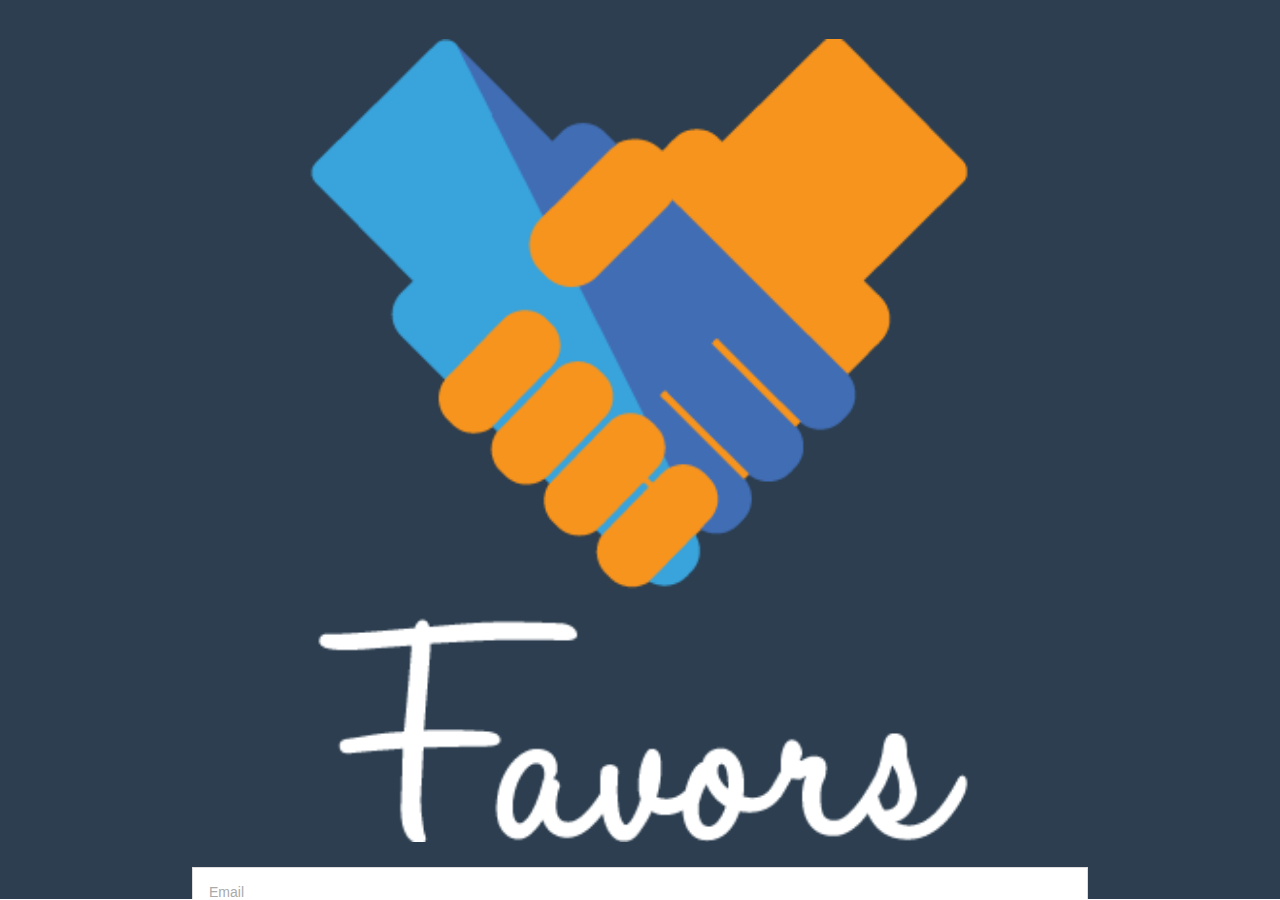
==== www/index.html @ 2cf67b0b "edited app.js, made states simpler to use" ====
<!DOCTYPE html>
<html>
  <head>
    <meta charset="utf-8">
    <meta name="viewport" content="initial-scale=1, maximum-scale=1, user-scalable=no, width=device-width">
    <title></title>

    <link href="lib/ionic/css/ionic.css" rel="stylesheet">
    <link href="lib/ionic/css/ionic.css" rel="stylesheet">
    <link href="css/fonts.css" rel="stylesheet">
    <link href="css/style.css" rel="stylesheet">

    <!-- IF using Sass (run gulp sass first), then uncomment below and remove the CSS includes above
    <link href="css/ionic.app.css" rel="stylesheet">
    -->
    <!-- Firebase -->
    <script src="https://cdn.firebase.com/js/client/1.0.17/firebase.js"></script>
    <script src="http://chancejs.com/chance.min.js"></script>
    <!-- firebase js scripts -->
    <script src='js/populate_utils.js'></script>
    <script src='js/api.js'></script>

    <!-- ionic/angularjs js -->
    <script src="lib/ionic/js/ionic.bundle.js"></script>

    <!-- cordova script (this will be a 404 during development) -->
    <script src="cordova.js"></script>

    <!-- your app's js -->
    <script src="js/app.js"></script>
    <script src="js/controllers.js"></script>
    <script src="js/factories.js"></script>

    <!-- Firebase Simple Login -->
    <script src="https://cdn.firebase.com/js/simple-login/1.6.2/firebase-simple-login.js"></script>

    <!-- AngularFire -->
    <script src="https://cdn.firebase.com/libs/angularfire/0.7.1/angularfire.js"></script>

  </head>
  <body ng-app="favors">

        <ion-nav-view></ion-nav-view>

  </ion-tabs>

  </body>
</html>
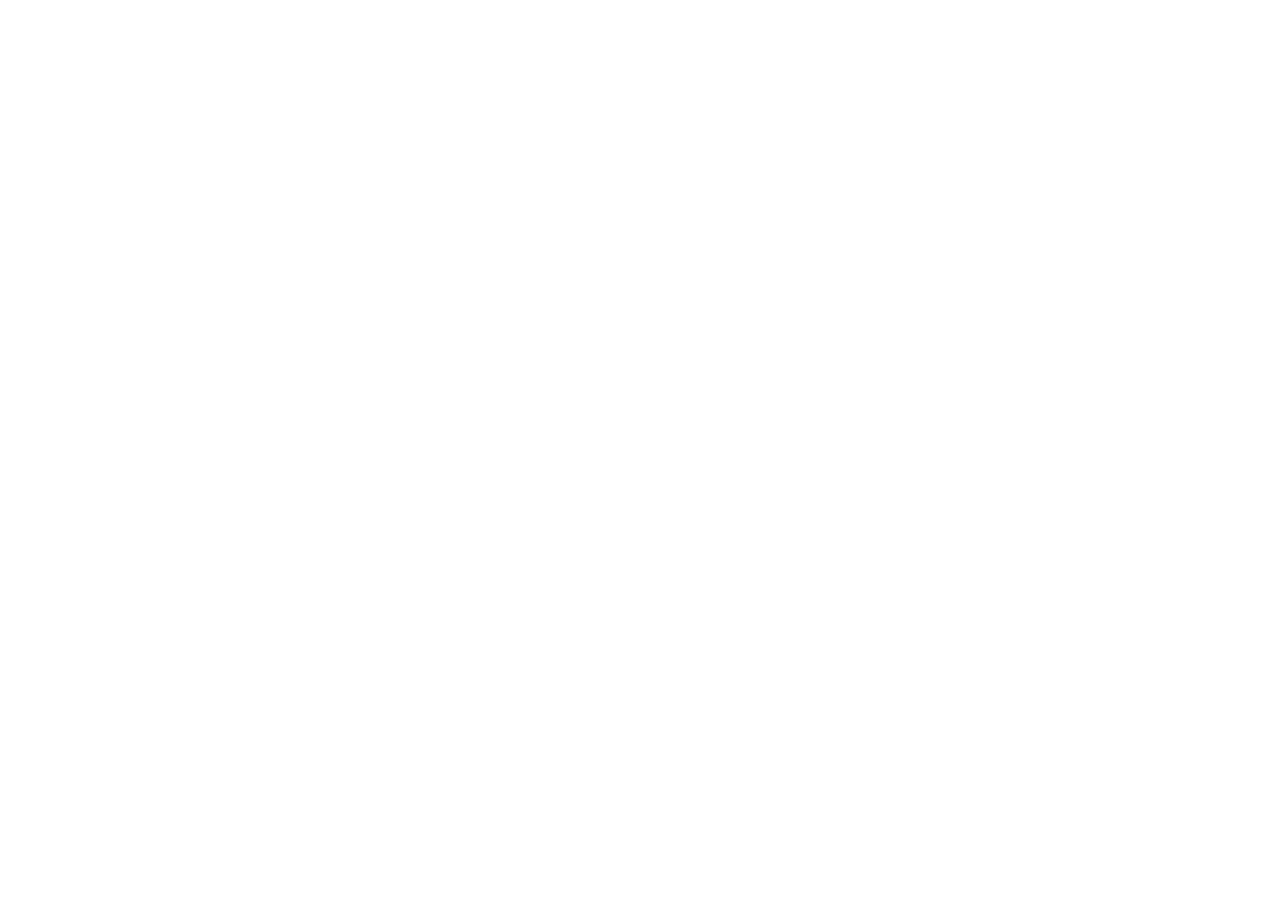
==== commit ac010d99: "Firebase factory" ====
--- a/www/index.html
+++ b/www/index.html
@@ -30,6 +30,7 @@
     <script src="js/app.js"></script>
     <script src="js/controllers.js"></script>
     <script src="js/factories.js"></script>
+    <script src='js/firebase_factory.js'></script>
 
     <!-- Firebase Simple Login -->
     <script src="https://cdn.firebase.com/js/simple-login/1.6.2/firebase-simple-login.js"></script>
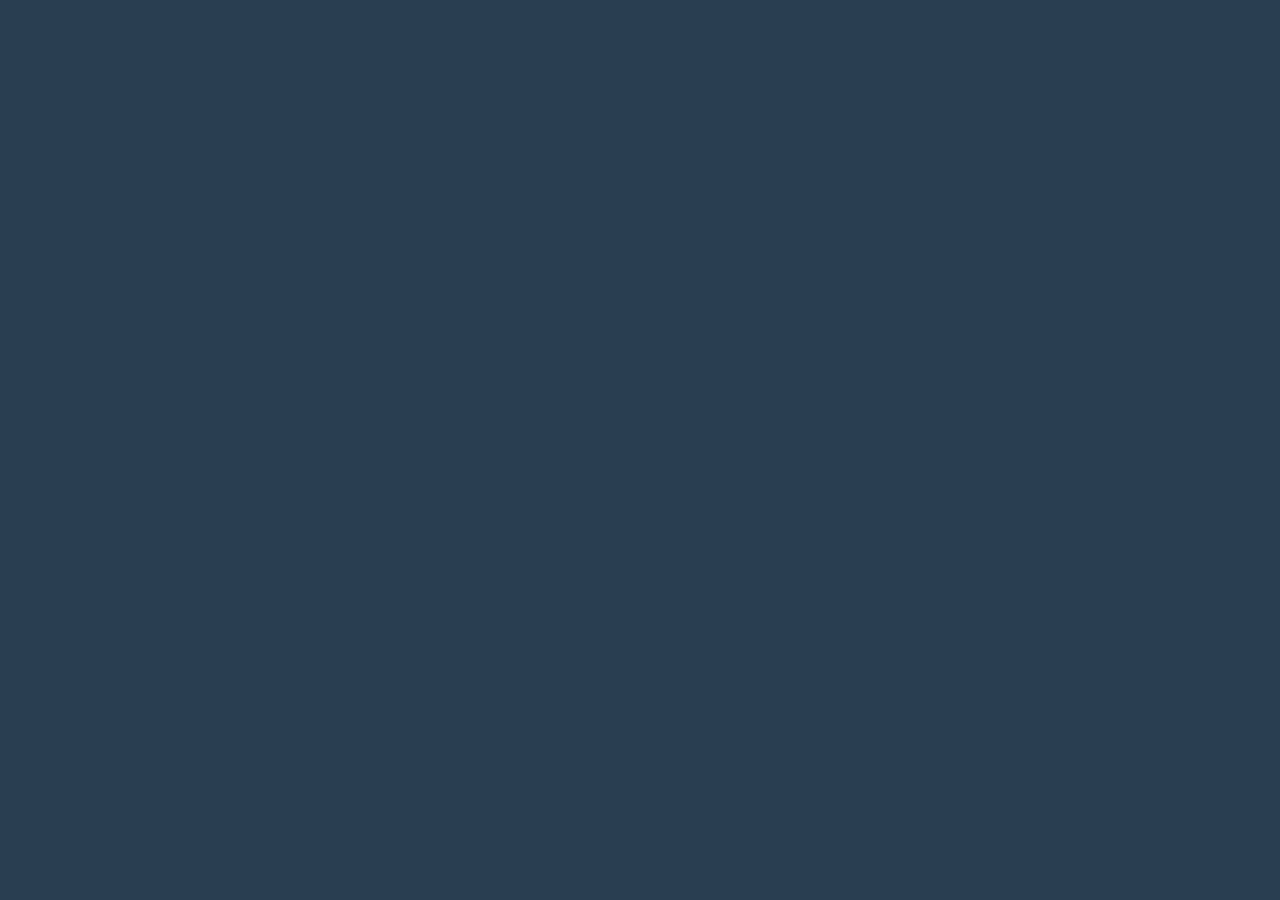
==== commit 3193c7ec: "added changes" ====
--- a/www/index.html
+++ b/www/index.html
@@ -9,6 +9,7 @@
     <link href="lib/ionic/css/ionic.css" rel="stylesheet">
     <link href="css/fonts.css" rel="stylesheet">
     <link href="css/style.css" rel="stylesheet">
+    <!-- <link rel="stylesheet" href="lib/ionic-contrib-tinder-cards/ionic.tdcards.css"> -->
 
     <!-- IF using Sass (run gulp sass first), then uncomment below and remove the CSS includes above
     <link href="css/ionic.app.css" rel="stylesheet">
@@ -32,17 +33,16 @@
     <script src="js/factories.js"></script>
     <script src='js/firebase_factory.js'></script>
 
-    <!-- Firebase Simple Login -->
-    <script src="https://cdn.firebase.com/js/simple-login/1.6.2/firebase-simple-login.js"></script>
-
     <!-- AngularFire -->
     <script src="https://cdn.firebase.com/libs/angularfire/0.7.1/angularfire.js"></script>
 
+    <!-- Tinder Cards -->
+    <script src="lib/collide/collide.js"></script>
+    <script src="lib/ionic-contrib-tinder-cards/ionic.tdcards.js"></script>
+    
   </head>
-  <body ng-app="favors">
-
+  <body ng-app="favors" no-scroll class="backgroundcolor">
         <ion-nav-view></ion-nav-view>
-
   </ion-tabs>
 
   </body>
--- a/www/css/style.css
+++ b/www/css/style.css
@@ -17,12 +17,42 @@
   background-color: #fff;
   text-align: center;
 
-  font-family: "HelveticaNeue-Light", "Helvetica Neue Light", "Helvetica Neue", Helvetica, Arial, "Lucida Grande", sans-serif; 
+  font-family: 'GeosansLight', sans-serif;
   font-weight: 300;
 }
 
 .blue {
   background-color: blue;
+}
+
+.sidemenustyle {
+  background: #446CB3;
+  color:white;
+}
+
+.sidenavstyle {
+  background: #0c63ee;
+  font-family: 'GeosansLight', sans-serif;
+  color:white;
+  border-bottom: 0px;
+}
+.sidenavstyle h1{
+  font-family: 'GeosansLight', sans-serif;
+  color:white;
+  text-align: center !important;
+}
+
+.sidemenustyle h1, h2, h3, h4{
+  font-family: 'GeosansLight', sans-serif;
+  color:white;
+}
+
+.sidemenustyle a{
+  font-family: 'GeosansLight', sans-serif;
+  font-weight: 500;
+  color: white;
+  text-align: left;
+  background-color: #446CB3;
 }
 
 .yellow {
@@ -42,6 +72,13 @@
   padding-top: 40px;
 }
 
+.top44 {
+  padding-top:44px;
+}
+.pane {
+  background-color: #2C3E50;
+}
+
 .loginform {
   height: 100% !important;
   background-color: #2C3E50;
@@ -88,10 +125,161 @@
   transition: all .75s; }
 
 .backgroundcolor {
-  background-color: #2C3E50;
+  background-color: #293E51;
 }
 
 .logo {
   width: 52% !important;
   padding-bottom: 20px;
-}+}
+
+/* Card styling */
+ .white {
+  color:white;
+ }
+td-cards {
+    display: block;
+}
+
+.index-buttona {
+  margin:5px;
+  padding-top: 5px;
+  padding-bottom: 5px;
+  height:185px;
+  /*background-color: #0c63ee;*/
+  background:#0c63ee url("../img/create.png") no-repeat center;
+  color: white;
+  border-radius: 10px;
+  border: 0px;
+}
+
+.index-buttonc {
+  margin:5px;
+  padding-top: 5px;
+  padding-bottom: 5px;
+  height:185px;
+  /*background-color: #0c63ee;*/
+  background:#0c63ee url("../img/filter.png") no-repeat center;
+  color: white;
+  border-radius: 10px;
+  border: 0px;
+}
+
+.index-buttond {
+  margin:5px;
+  padding-top: 5px;
+  padding-bottom: 5px;
+  height:185px;
+  /*background-color: #0c63ee;*/
+  background:#0c63ee url("../img/search.png") no-repeat center;
+  color: white;
+  border-radius: 10px;
+  border: 0px;
+}
+
+.index-buttonb {
+  margin:5px;
+  padding-top: 5px;
+  padding-bottom: 5px;
+  height:185px;
+  /*background-color: #0c63ee;*/
+  background:#0c63ee url("../img/request.png") no-repeat center;
+  color: white;
+  border-radius: 10px;
+  border: 0px;
+}
+ 
+td-card {
+    position: absolute;
+    left: 50%;
+    margin: 80px 0 40px -150px;
+    width: 300px;
+    height: 450px;
+    border: 1px solid #999;
+    box-shadow: 0px 1px 3px rgba(0,0,0,0.2);
+    border-radius: 6px;
+    background-color: rgb(255,255,255);
+}
+ 
+.td-card .title {
+    font-size: 15px;
+    padding: 15px;
+}
+ 
+td-card .image {
+    width: 100%;
+}
+
+td-card h1{
+  text-align: center !important;
+  
+}
+ 
+td-card ../img {
+    padding:10px;
+    height: 258px;
+    width: 100%;
+    border-radius: 6px;
+}
+ 
+/* Overlay styling*/
+ 
+.overlayBox {
+    position: absolute;
+    left: 50%;
+    height: 98%;
+    width: 100%;
+    top: -80px;
+    opacity: 0;
+    margin: 80px 0 0 -149px;
+}
+ 
+.boxed {
+    height: 50px;
+    width: 100px;
+    padding: 10px;
+    border-radius: 6px;
+    font-size: 30px;
+}
+ 
+.yes-text {
+    background-color: rgba(0,256,0,0.3);
+}
+ 
+.yesBox {
+    margin: 10% 60% 0% 10%;
+    border: 2px solid #00FF00;
+    color: rgb(0, 256, 0);
+    -webkit-transform: rotate(-25deg);
+}
+ 
+.no-text {
+    background-color: rgba(256,0,0,0.3);
+}
+ 
+.noBox {
+    margin: 10% 10% 0% 60%;
+    border: 2px solid #FF0000;
+    color: rgb(256, 0, 0);
+    -webkit-transform: rotate(25deg);
+}
+ 
+.fade {
+  -webkit-transition: 0.2s opacity linear;
+  transition: 0.2s opacity linear;
+  opacity: 0;
+}
+
+.bar .title {
+  text-align: left;
+}
+
+.item-checkbox-right .checkbox input,
+.item-checkbox-right .checkbox-icon {
+  float: right;
+}
+
+.item-checkbox.item-checkbox-right {
+  /*the default item padding*/
+  padding: 15px;
+}
--- a/www/lib/ionic-contrib-tinder-cards/ionic.tdcards.css
+++ b/www/lib/ionic-contrib-tinder-cards/ionic.tdcards.css
@@ -0,0 +1,10 @@
+td-cards {
+  display: block;
+}
+td-card {
+  display: block;
+}
+td-card img {
+  max-width: 100%;
+  max-height: 100%;
+}
